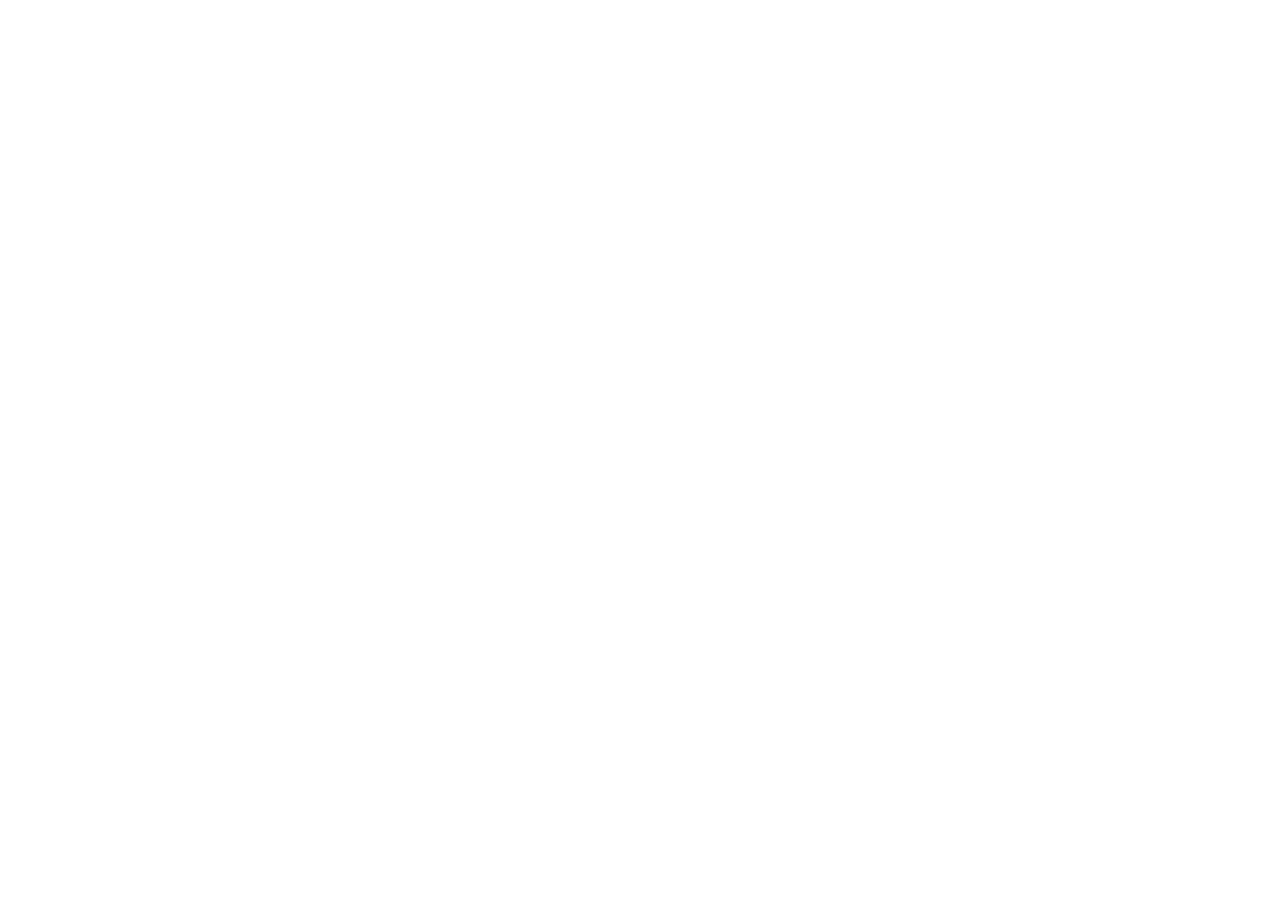
==== blog/index.html @ 32c1c9a5 "new page" ====
<!DOCTYPE html>
<html lang="en">

<head>
  <meta charset="UTF-8">
  <meta http-equiv="X-UA-Compatible" content="IE=edge">
  <meta name="viewport" content="width=device-width, initial-scale=1.0">
  <title>2022 Blog</title>
</head>

<body>

</body>

</html>
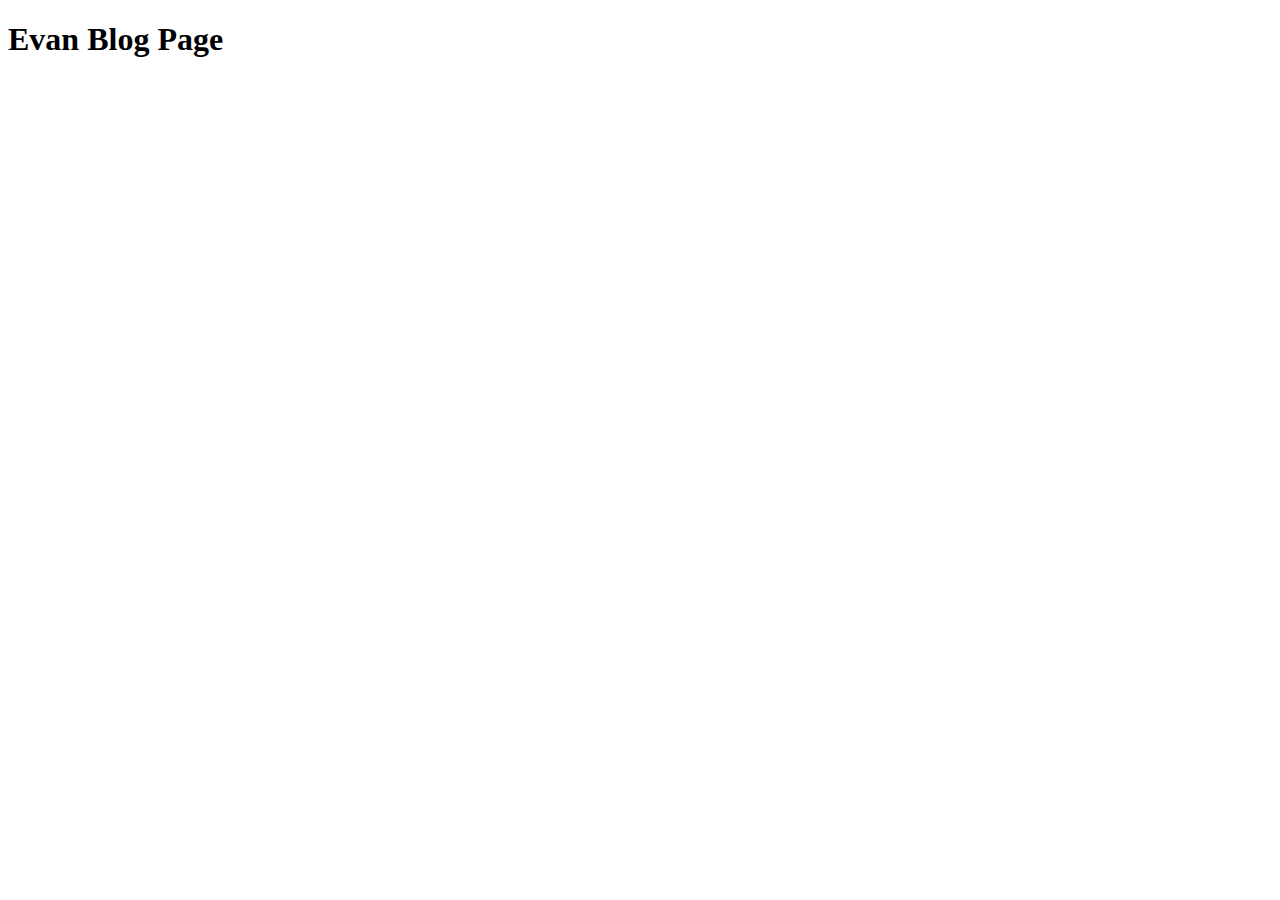
==== commit 106ba0dc: "title" ====
--- a/blog/index.html
+++ b/blog/index.html
@@ -9,6 +9,7 @@
 </head>
 
 <body>
+  <h1>Evan Blog Page</h1>
 
 </body>
 
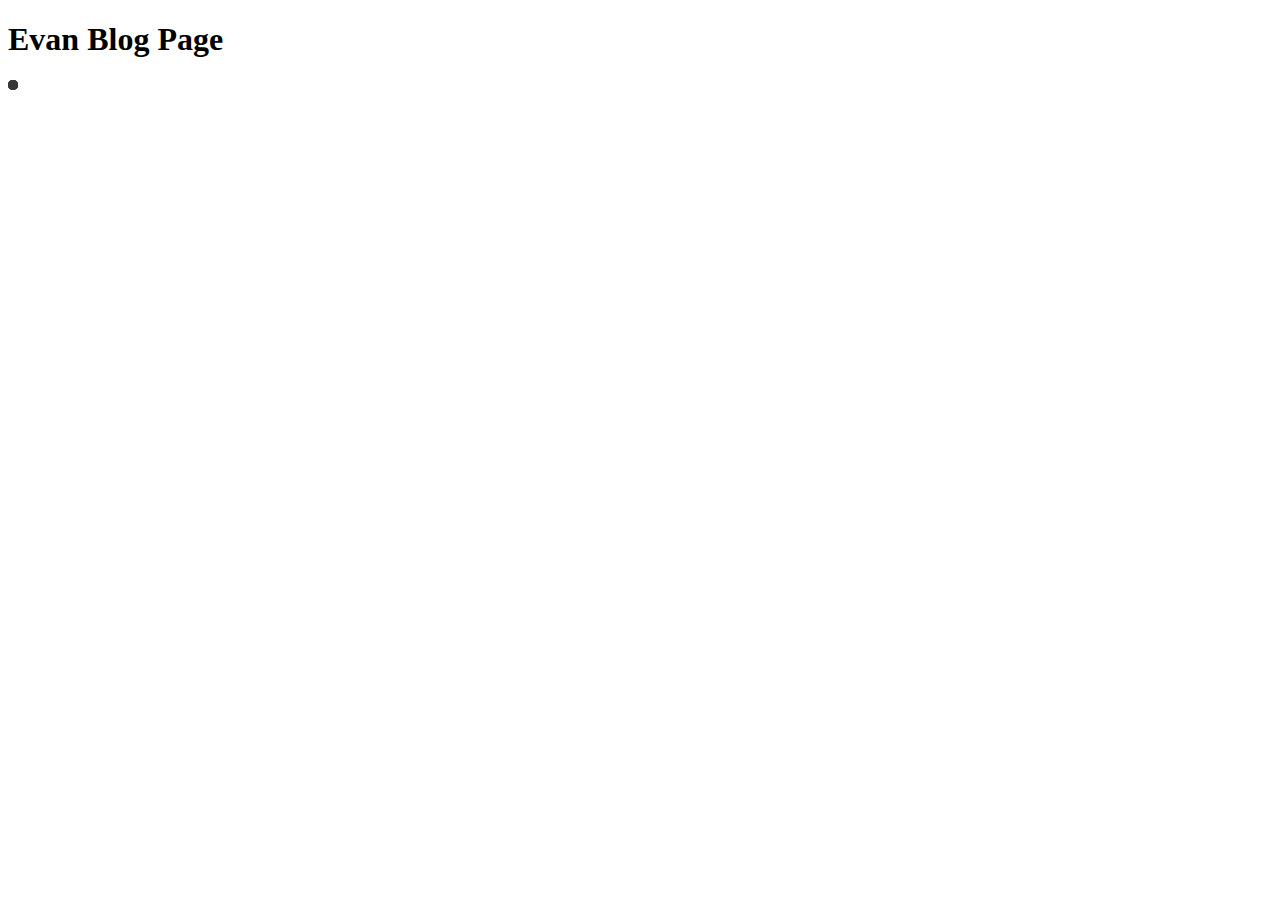
==== commit db43290d: "add logging style loop" ====
--- a/blog/index.html
+++ b/blog/index.html
@@ -7,9 +7,117 @@
   <meta name="viewport" content="width=device-width, initial-scale=1.0">
   <title>2022 Blog</title>
 </head>
+<style>
+  .sk-chase {
+    width: 40px;
+    height: 40px;
+    position: relative;
+    animation: sk-chase 2.5s infinite linear both;
+  }
+
+  .sk-chase-dot {
+    width: 100%;
+    height: 100%;
+    position: absolute;
+    left: 0;
+    top: 0;
+    animation: sk-chase-dot 2.0s infinite ease-in-out both;
+  }
+
+  .sk-chase-dot:before {
+    content: '';
+    display: block;
+    width: 25%;
+    height: 25%;
+    background-color: rgb(56, 56, 56);
+    border-radius: 100%;
+    animation: sk-chase-dot-before 2.0s infinite ease-in-out both;
+  }
+
+  .sk-chase-dot:nth-child(1) {
+    animation-delay: -1.1s;
+  }
+
+  .sk-chase-dot:nth-child(2) {
+    animation-delay: -1.0s;
+  }
+
+  .sk-chase-dot:nth-child(3) {
+    animation-delay: -0.9s;
+  }
+
+  .sk-chase-dot:nth-child(4) {
+    animation-delay: -0.8s;
+  }
+
+  .sk-chase-dot:nth-child(5) {
+    animation-delay: -0.7s;
+  }
+
+  .sk-chase-dot:nth-child(6) {
+    animation-delay: -0.6s;
+  }
+
+  .sk-chase-dot:nth-child(1):before {
+    animation-delay: -1.1s;
+  }
+
+  .sk-chase-dot:nth-child(2):before {
+    animation-delay: -1.0s;
+  }
+
+  .sk-chase-dot:nth-child(3):before {
+    animation-delay: -0.9s;
+  }
+
+  .sk-chase-dot:nth-child(4):before {
+    animation-delay: -0.8s;
+  }
+
+  .sk-chase-dot:nth-child(5):before {
+    animation-delay: -0.7s;
+  }
+
+  .sk-chase-dot:nth-child(6):before {
+    animation-delay: -0.6s;
+  }
+
+  @keyframes sk-chase {
+    100% {
+      transform: rotate(360deg);
+    }
+  }
+
+  @keyframes sk-chase-dot {
+
+    80%,
+    100% {
+      transform: rotate(360deg);
+    }
+  }
+
+  @keyframes sk-chase-dot-before {
+    50% {
+      transform: scale(0.4);
+    }
+
+    100%,
+    0% {
+      transform: scale(1.0);
+    }
+  }
+</style>
 
 <body>
   <h1>Evan Blog Page</h1>
+  <div class="sk-chase" style="text-align: center;">
+    <div class="sk-chase-dot"></div>
+    <div class="sk-chase-dot"></div>
+    <div class="sk-chase-dot"></div>
+    <div class="sk-chase-dot"></div>
+    <div class="sk-chase-dot"></div>
+    <div class="sk-chase-dot"></div>
+  </div>
 
 </body>
 
